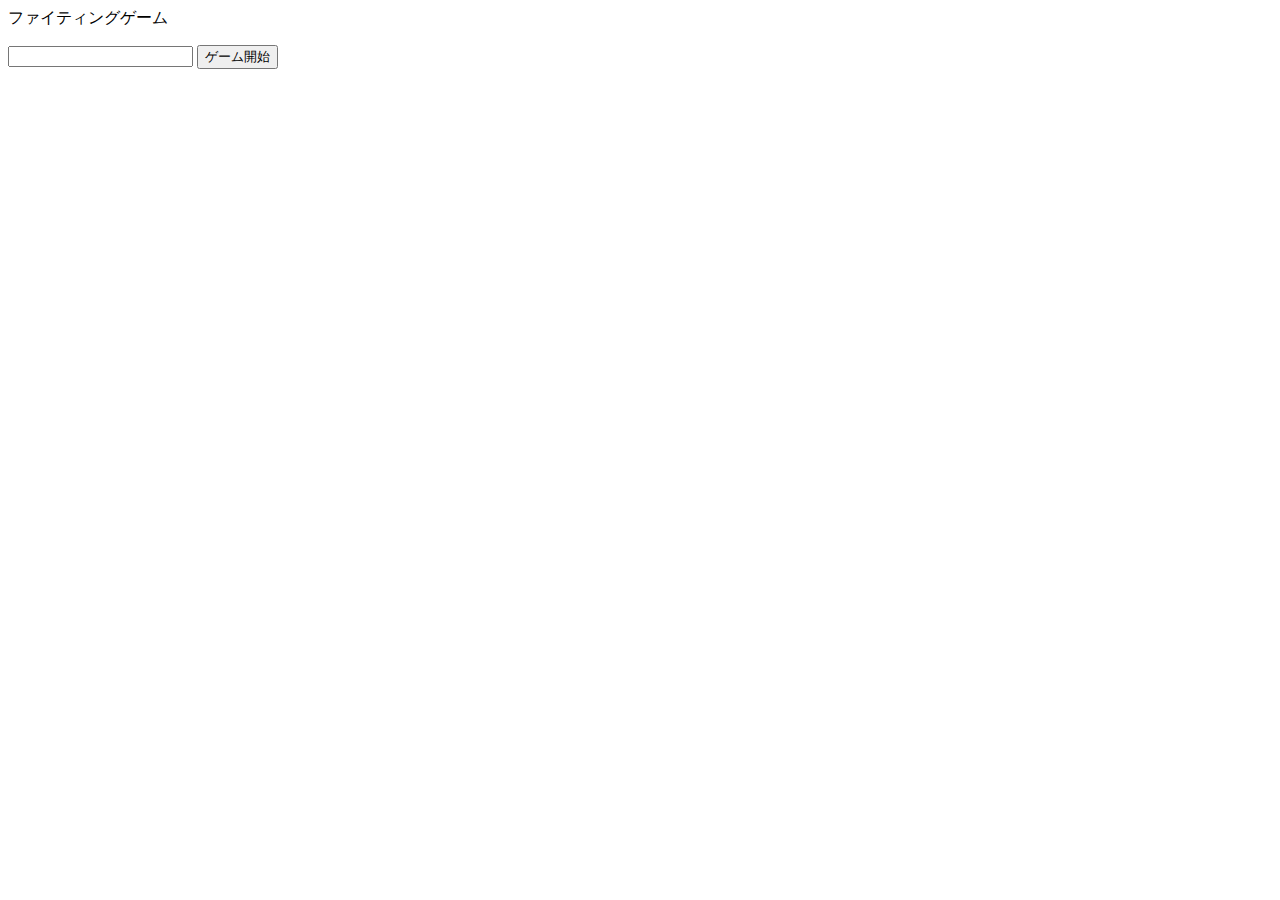
==== views/game.html @ 43856573 "Add files via upload" ====
<!DOCUMENT html>
<html lang='en'>
<head>
<meta charset='utf-8'>
<title></title>
<link type="text/css" rel="stylesheet" href="./public/index.css" />
<link rel="stylesheet" type="text/css" href="./public/main.css">
<script src = "./public/js/jquery.min.js"></script>
<script src="/socket.io/socket.io.js"></script>
</head>
<body>
    <div id="login">
		<p id="title">ファイティングゲーム</p>
		<input type="text" id="account" />
		<button id="start_btn">ゲーム開始</button>
	</div>
    <div id="tips"></div>
    <div class="container" style="display:none">
        <div class="s-container">
            <!-- player health -->
            <div class="health-bar-shell">
                <div class="health-bar-mask player-health-mask"></div>
                <div id="playerHealth" class="health-bar player-health"></div>
            </div>
            <!-- timer -->
            <div class="timer" id="timer">10</div>
            <!-- enemy health -->
            <div class="health-bar-shell">
                <div class="health-bar-mask"></div>
                <div id="enemyHealth" class="health-bar enemy-health"></div>
            </div>
        </div>
        <div class="displayText" id="displayText"></div>
        <canvas id="cv1"></canvas>
    </div>
</body>
<script src = "./public/js/utils.js"></script>
<script src = "./public/js/classes.js"></script>
<script src = "./public/js/index.js"></script>
</html>
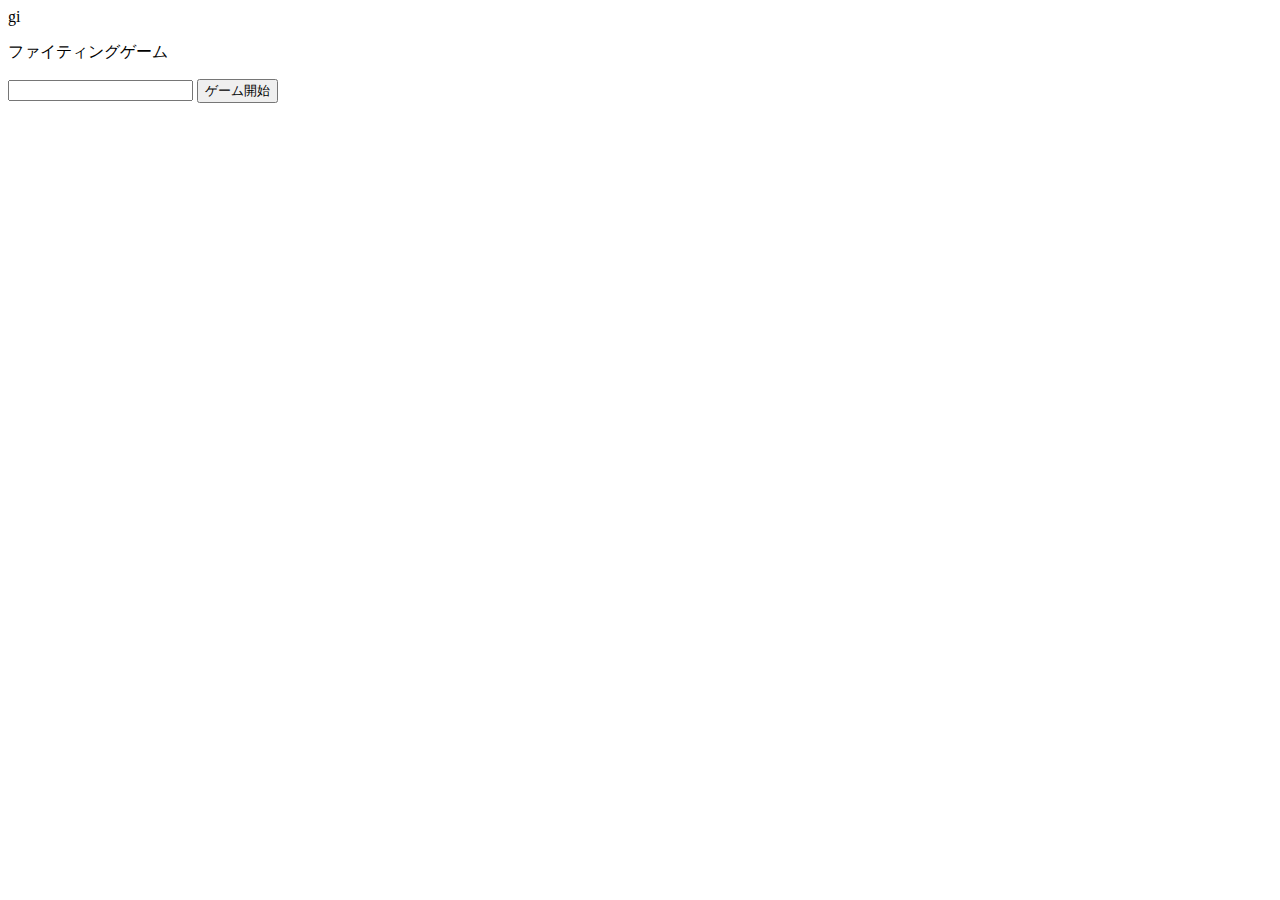
==== commit e349e396: "online" ====
--- a/views/game.html
+++ b/views/game.html
@@ -1,40 +1,40 @@
-<!DOCUMENT html>
-<html lang='en'>
-<head>
-<meta charset='utf-8'>
-<title></title>
-<link type="text/css" rel="stylesheet" href="./public/index.css" />
-<link rel="stylesheet" type="text/css" href="./public/main.css">
-<script src = "./public/js/jquery.min.js"></script>
-<script src="/socket.io/socket.io.js"></script>
-</head>
-<body>
-    <div id="login">
-		<p id="title">ファイティングゲーム</p>
-		<input type="text" id="account" />
-		<button id="start_btn">ゲーム開始</button>
-	</div>
-    <div id="tips"></div>
-    <div class="container" style="display:none">
-        <div class="s-container">
-            <!-- player health -->
-            <div class="health-bar-shell">
-                <div class="health-bar-mask player-health-mask"></div>
-                <div id="playerHealth" class="health-bar player-health"></div>
-            </div>
-            <!-- timer -->
-            <div class="timer" id="timer">10</div>
-            <!-- enemy health -->
-            <div class="health-bar-shell">
-                <div class="health-bar-mask"></div>
-                <div id="enemyHealth" class="health-bar enemy-health"></div>
-            </div>
-        </div>
-        <div class="displayText" id="displayText"></div>
-        <canvas id="cv1"></canvas>
-    </div>
-</body>
-<script src = "./public/js/utils.js"></script>
-<script src = "./public/js/classes.js"></script>
-<script src = "./public/js/index.js"></script>
+<!DOCUMENT html>
+<html lang='en'>
+<head>
+<meta charset='utf-8'>
+<title></title>
+<link type="text/css" rel="stylesheet" href="./public/index.css" />
+<link rel="stylesheet" type="text/css" href="./public/main.css">gi
+<script src = "./public/js/jquery.min.js"></script>
+<script src="/socket.io/socket.io.js"></script>
+</head>
+<body>
+    <div id="login">
+		<p id="title">ファイティングゲーム</p>
+		<input type="text" id="account" />
+		<button id="start_btn">ゲーム開始</button>
+	</div>
+    <div id="tips"></div>
+    <div class="container" style="display:none">
+        <div class="s-container">
+            <!-- player health -->
+            <div class="health-bar-shell">
+                <div class="health-bar-mask player-health-mask"></div>
+                <div id="playerHealth" class="health-bar player-health"></div>
+            </div>
+            <!-- timer -->
+            <div class="timer" id="timer">10</div>
+            <!-- enemy health -->
+            <div class="health-bar-shell">
+                <div class="health-bar-mask"></div>
+                <div id="enemyHealth" class="health-bar enemy-health"></div>
+            </div>
+        </div>
+        <div class="displayText" id="displayText"></div>
+        <canvas id="cv1"></canvas>
+    </div>
+</body>
+<script src = "./public/js/utils.js"></script>
+<script src = "./public/js/classes.js"></script>
+<script src = "./public/js/index.js"></script>
 </html> 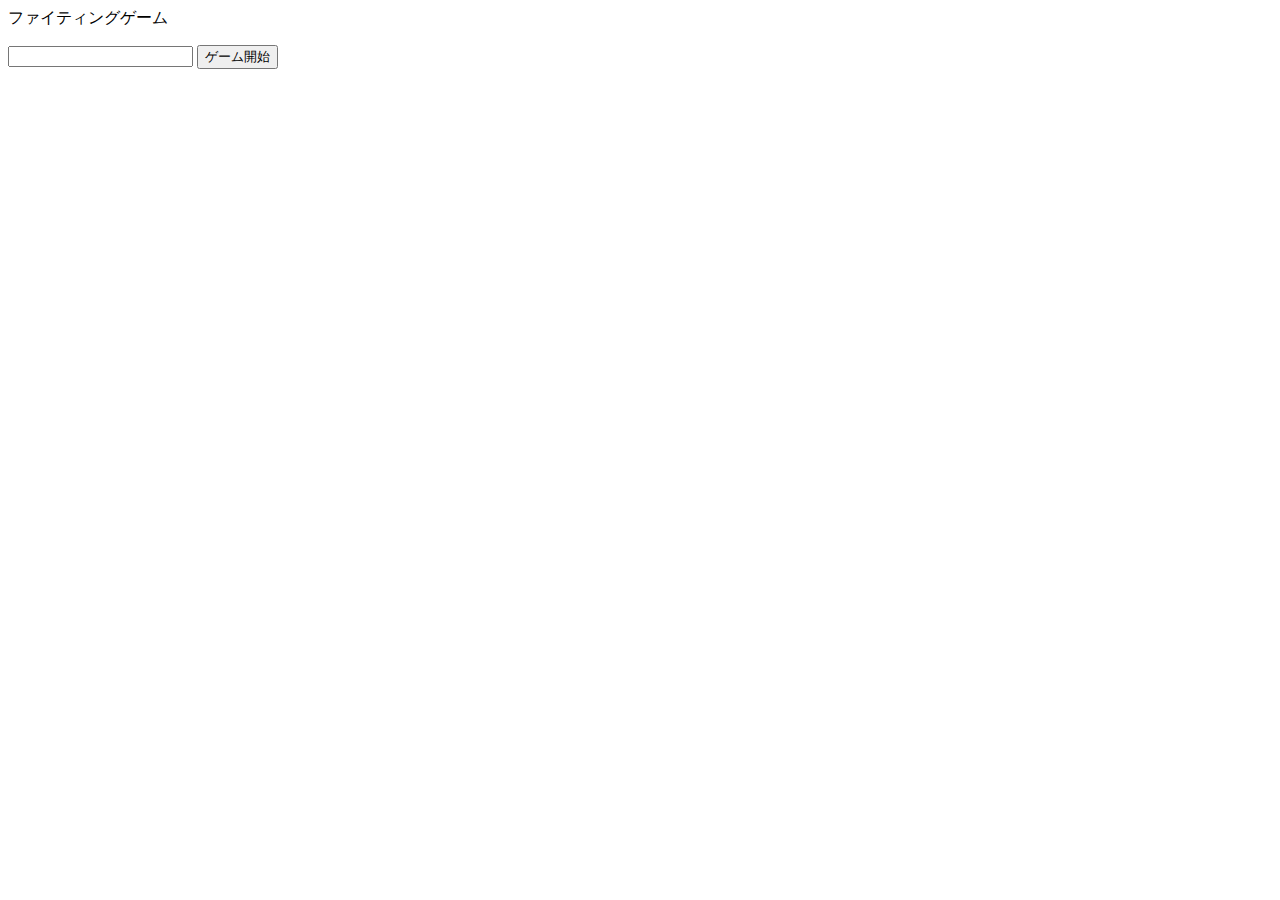
==== commit 5082af20: "Update game.html" ====
--- a/views/game.html
+++ b/views/game.html
@@ -4,7 +4,7 @@
 <meta charset='utf-8'>
 <title></title>
 <link type="text/css" rel="stylesheet" href="./public/index.css" />
-<link rel="stylesheet" type="text/css" href="./public/main.css">gi
+<link rel="stylesheet" type="text/css" href="./public/main.css">
 <script src = "./public/js/jquery.min.js"></script>
 <script src="/socket.io/socket.io.js"></script>
 </head>
